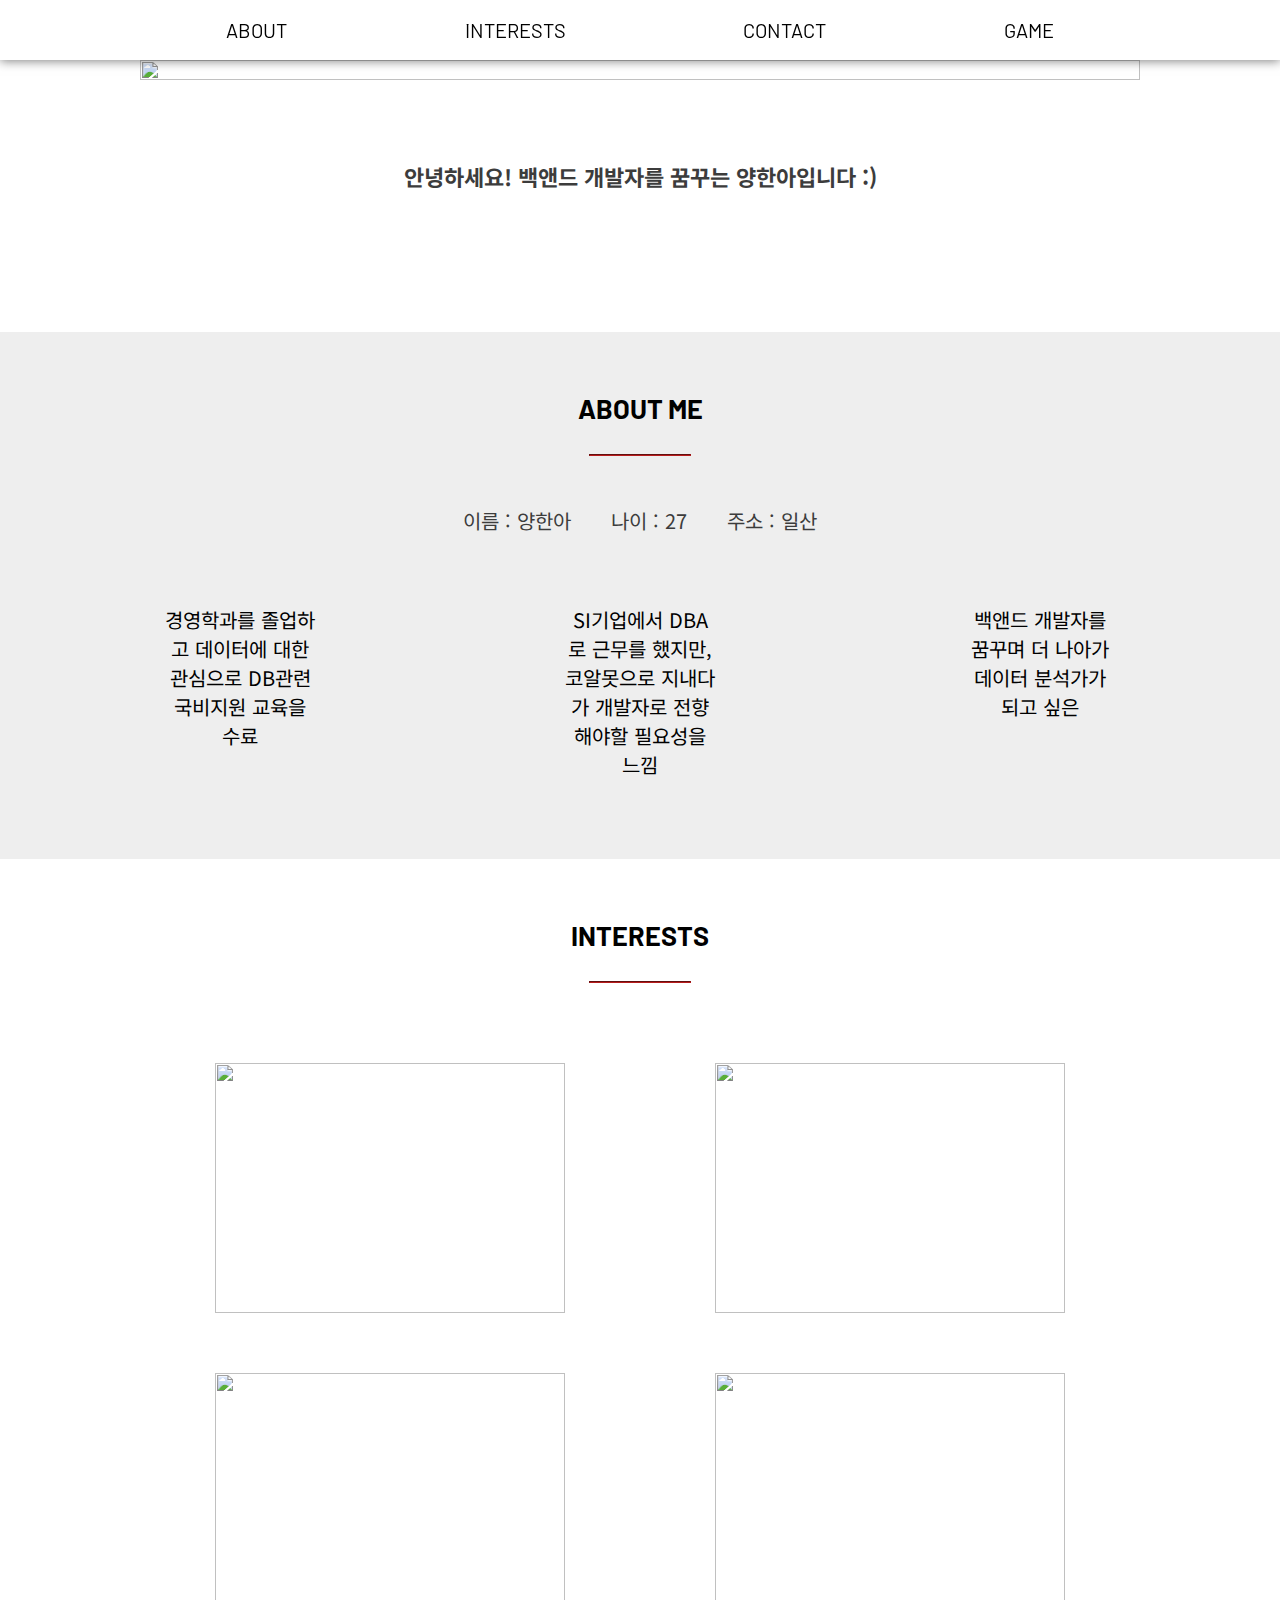
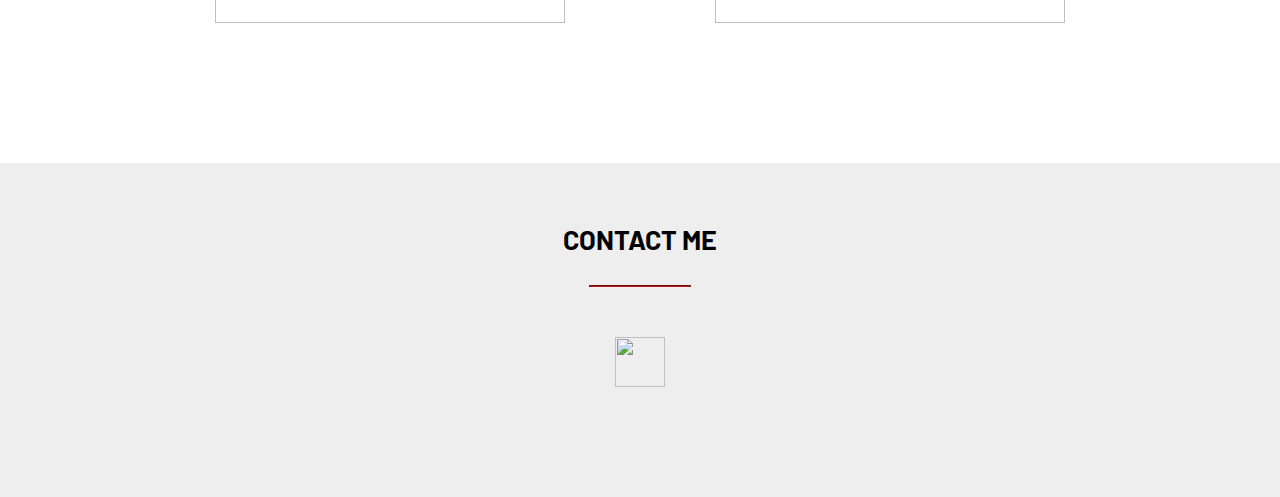
==== index.html @ 9ddef2c3 "add typing game html css" ====
<!DOCTYPE html>
<html lang="ko">
<head>
    <meta charset="UTF-8">
    <meta name="viewport" content="width=device-width, initial-scale=1.0, maximum-scale=1.0, minimum-scale=1.0, user-scalable=no">
    <title>안녕하세요 양한아입니다 :)</title>
    
    <!-- icon -->
    <script src="https://kit.fontawesome.com/0c815b8bc2.js" crossorigin="anonymous"></script>

    <!-- fonts -->
    <link rel="preconnect" href="https://fonts.gstatic.com">
    <link href="https://fonts.googleapis.com/css2?family=Barlow:wght@300;400&family=Noto+Sans+KR:wght@300;400&display=swap" rel="stylesheet">

    <!-- user style -->
    <link rel="stylesheet" href="style.css">
</head>
<body>
    <header class="header-area navbar-fixed navbar-fade" id="header">
        <!-- 네비게이션 영역 -->
        <nav class="navbar">
            <div class="navbar-btn">
                <div class="nav-btn-item">
                    <i class="fas fa-angle-down"></i>
                    <a href="#" class="nav-menu-btn">MENU</a>
                </div>
            </div>
            <!-- 메뉴 영역 -->
            <ul class="navbar-menu">
                <li class="nav-menu-item"><a href="#about" class="nav-link" id="navAbout">ABOUT</a></li>
                <li class="nav-menu-item"><a href="#interests" class="nav-link" id="navInterests">INTERESTS</a></li>
                <li class="nav-menu-item"><a href="#contact" class="nav-link" id="navContact">CONTACT</a></li>
                <li class="nav-menu-item"><a href="game.html" class="nav-link" id="navGame">GAME</a></li>
            </ul>
        </nav>
    </header>
    <section class="section_1" id="main">
        <div class="container main" id="container-main">
            <img src="img/remy_loz-3S0INpfREQc-unsplash.jpg">
            <h1>안녕하세요! 백앤드 개발자를 꿈꾸는 양한아입니다 :)</h1>
        </div>
    </section>
    <section class="section_2" id="about">
        <div class="container about">
            <h1>ABOUT ME</h1>
            <hr>
            <div class="about-text">
                <span>이름 : 양한아</span>
                <span>나이 : 27</span>
                <span>주소 : 일산</span>
            </div>
            
            <ul class="contents">
                <li class="contents-item">
                    <i class="fas fa-file-powerpoint"></i>
                    <p>경영학과를 졸업하고 데이터에 대한 관심으로 DB관련 국비지원 교육을 수료</p>
                </li>
                <li class="contents-item" id="direction">
                    <i class="fas fa-long-arrow-alt-right"></i>
                </li>
                <li class="contents-item">
                    <i class="fas fa-database"></i>
                    <p>SI기업에서 DBA로 근무를 했지만, 코알못으로 지내다가 개발자로 전향해야할 필요성을 느낌</p>
                </li>
                <li class="contents-item" id="direction">
                    <i class="fas fa-long-arrow-alt-right"></i>
                </li>
                <li class="contents-item">
                    <i class="far fa-chart-bar"></i>
                    <p>백앤드 개발자를 꿈꾸며 더 나아가 데이터 분석가가 되고 싶은 </p>
                </li>
            </ul>
        </div>
    </section>
    <section class="section_1" id="interests">
        <div class="container interests">
            <h1>INTERESTS</h1>
            <hr>
            <div class="contents">
                <div class="row">
                    <div class="interest-item">
                        <img src="img/travel.jpeg">
                        <div class="overlay">여행가기</div>
                    </div>
                    <div class="interest-item">
                        <img src="img/bike.jpg">
                        <div class="overlay">자전거 타기</div>
                    </div>
                </div>
                <div class="row">
                    <div class="interest-item">
                        <img src="img/coffee.jpg">
                        <div class="overlay">커피 & 디저트</div>
                    </div>
                    <div class="interest-item">
                        <img src="img/room.jpeg">
                        <div class="overlay">사실은 집이 최고..</div>
                    </div>
                </div>
            </div>
        </div>
    </section>
    <section class="section_2" id="contact">
        <div class="container contact">
            <h1>CONTACT ME</h1>
            <hr>
            <ul class="contents">
                <li class="contact-list"><a href="https://github.com/yangahh" target="_blank"><i class="fab fa-github"></i></a></li>            
                <li class="contact-list"><a href="https://devvvyang.tistory.com/" target="_blank"><img src="img/tistory-logo.svg"></a></li>
                <li class="contact-list"><a href="https://www.instagram.com/yangahhhhhhhhh/"><i class="fab fa-instagram"></i></a></li> 
            </ul>
        </div>
    </section>
    <div id="top-btn">

    </div>
    
    
    <!-- user script -->
    <script src="main.js" defer></script>
</body>
</html>
---- style.css ----
/*
font-family: 'Barlow', sans-serif;
font-family: 'Noto Sans KR', sans-serif;
*/

/* COMMON */
* {
  margin: 0;
  padding: 0;
  font-size: 0;
}

body {
  box-sizing: border-box;
  -webkit-box-sizing: border-box; /* chorme safari 설정 */
  -moz-box-sizing: border-box; /* firefox 설정 */
  word-break: break-all; /* 줄바꿈 속성 */
  font-family: "Barlow", sans-serif;
}

img {
  width: 100%;
  height: 100%;
}

a {
  text-decoration: none;
  color: black;
}

p {
  color: black;
}

ul {
  list-style: none; /* 리스트 앞에 점이 안 붙게 */
}

hr {
  border-color: #b71c1c;
  width: 100px;
  margin: 0 auto;
}

/* HEADER */
.header-area {
  position: fixed;
  top: 0;
  left: 0;
  width: 100%;
  /* height: 60px; */
  z-index: 99; /* 숫자가 높을 수록 위로 */
  /* background-color: #707070; */
  background-color: white;
  box-shadow: 0 1px 10px rgb(0, 0, 0, 0.5);
  color: black;
}

/* 애나메이션으로 투명도 변화주기 */
.navbar-fade {
  animation-name: navbar-fade; /* 적용할 애니메이션 이름 */
  animation-duration: 0.5s; /* 0.5초 동안 적용 */

  /* 크롬, 사파리에서도 동작할 수 있게 설정 */
  -webkit-animation-name: navbar-fade;
  -webkit-animation-duration: 0.5s;
}

@keyframes navbar-fade {
  /* 애니메이션 효과를 주는 키워드로 뒤에는 애니메이션 이름을 설정 */
  from {
    opacity: 0.4;
  } /* 투명도를 0.4에서 1로 */
  to {
    opacity: 1;
  }
}

@-webkit-keyframes navbar-fade {
  from {
    opacity: 0.4;
  }
  to {
    opacity: 1;
  }
}

.navbar {
  width: calc(100% - 120px); /* 100%에서 120px를 제외한 길이를 너비로 지정 */
  height: 100%;
  margin: 0 60px;
  padding: 10px 0;
}

.navbar-menu {
  display: flex;
  justify-content: space-evenly;
  align-items: center;
  align-content: center;
}

.nav-menu-item {
  padding: 8px 12px;
}

.nav-menu-item a {
  font-size: 20px;
}

.nav-menu-item a:hover {
  color: #b71c1c;
}

.navbar-btn {
  /* position: absolute; */
  display: none;
}

.nav-btn-item {
  padding: 8px 12px;
}

.nav-btn-item i,
.nav-btn-item a {
  font-size: 20px;
  color: black;
  margin: 0 5px;
}

@media screen and (max-width: 768px) {
  .navbar-menu {
    flex-direction: column;
    display: none;
  }

  .navbar-btn {
    display: flex;
    /* width: 100%; */
    /* margin: auto; */
    justify-content: center;
    align-items: center;
    align-content: center;
    cursor: pointer;
  }

  .navbar-menu.active {
    display: flex;
  }
}

/* SECTION */
.section_1 {
  background-color: white;
  padding: 60px 0;
  height: auto;
}

.section_2 {
  background-color: #eeeeee;
  padding: 60px 0;
  height: auto;
}

.container {
  max-width: 1000px;
  height: 100%;
  margin: 0 auto; /* 가운데 정렬 */
  text-align: center;
}

.container.main > h1 {
  font-size: 22px;
  color: #3c3c3c;
  font-family: "Noto Sans KR", sans-serif;
  margin: 80px auto;
}

.container h1 {
  font-size: 27px;
  color: black;
  margin-bottom: 30px;
}

.about-text {
  margin: 50px auto;
}

.about span {
  font-size: 20px;
  color: #3c3c3c;
  font-family: "Noto Sans KR", sans-serif;
  margin: 0 20px;
}

.about ul {
  display: flex;
  flex-flow: row wrap;
  justify-content: space-around;
  width: 100%;
}

.about li {
  display: flex;
  flex-direction: column;
  width: 150px;
}

.about i {
  font-size: 100px;
  color: #3c3c3c;
  /* margin: 0 5px; */
}

.about > ul > li > p {
  font-size: 20px;
  color: black;
  font-family: "Noto Sans KR", sans-serif;
  margin: 20px auto;
}

@media screen and (max-width: 768px) {
  .about ul {
    flex-direction: column;
    align-items: center;
    align-content: center;
    /* width: 100%; */
  }

  .about > ul > li {
    margin: 10px auto;
    width: 100%;
  }

  .about > ul > li > p {
    width: 300px;
  }

  #direction > i {
    display: none;
  }
}

.interests > .contents {
  margin: 50px auto;
  display: flex;
  flex-direction: column;
  justify-content: space-around;
  align-content: center;
}

.interests > .contents > .row {
  display: flex;
  flex-flow: row wrap;
  justify-content: space-around;
  margin: 30px 0;
}

.interests > .contents > .row > .interest-item {
  position: relative;
  width: 350px;
  height: 250px;
  overflow: hidden;
  margin: 0 20px;
}

@media screen and (max-width: 799px) {
  .interests > .contents > .row {
    flex-direction: column;
    justify-content: space-between;
    align-content: center;
    margin: 0;
  }

  .interests > .contents > .row > .interest-item {
    margin: 20px;
  }
}

.overlay {
  position: absolute;
  bottom: 0;
  background: rgb(0, 0, 0);
  background: rgba(0, 0, 0, 0.5); /* Black see-through */
  color: #f1f1f1;
  width: calc(100% - 40px);
  transition: 0.5s ease;
  opacity: 0;
  color: white;
  font-size: 20px;
  font-family: "Noto Sans KR", sans-serif;
  padding: 20px; /* 1rem == 16px */
  text-align: center;
}

/* When you mouse over the container, fade in the overlay title */
.interest-item:hover .overlay {
  opacity: 1;
}

.contact ul {
  display: flex;
  flex-flow: row wrap;
  justify-content: space-around;
  width: 500px;
  margin: 50px auto;
}

.contact i {
  font-size: 50px;
  color: black;
  /* margin: 0 5px; */
}

.contact li img {
  width: 50px;
  height: 50px;
}

/* game page */

.game-title > h1 {
  font-size: 30px;
  color: black;
  font-family: "Noto Sans KR", sans-serif;
  margin: 80px auto 40px auto;
}
.game-title > p {
  font-size: 17px;
  color: #3c3c3c;
}

.word-display {
  margin: 20px auto;
  font-size: 80px;
  color: #b71c1c;
}

.word-input-box {
  margin: 30px auto;
}

.word-input {
  margin: 30px auto;
  padding: 0.5rem;
  width: 350px;
  height: 30px;
  /* line-height: normal; 줄 간격 설정. 여기서는 필요없음. 어차피 한 줄 */
  border: 0.5px solid #adaca8;
  border-radius: 4px;
}

.game-info {
  width: 300px;
  margin: 30px auto;
  display: flex;
  justify-content: space-between;
}

.time-info,
.score-info {
  font-size: 20px;
  color: black;
  display: inline-block;
  width: 200px;
}

.time,
.score {
  font-size: 25px;
  color: black;
  font-family: "Noto Sans KR", sans-serif;
}

.button {
  width: 200px;
  height: 35px;
  cursor: pointer;
  font-size: 16px;
  color: black;
  background-color: white;
}

.loading {
  /* 게임중에는 클릭이 안되도록 */
  background-color: #eeeeee;
  cursor: not-allowed;
}
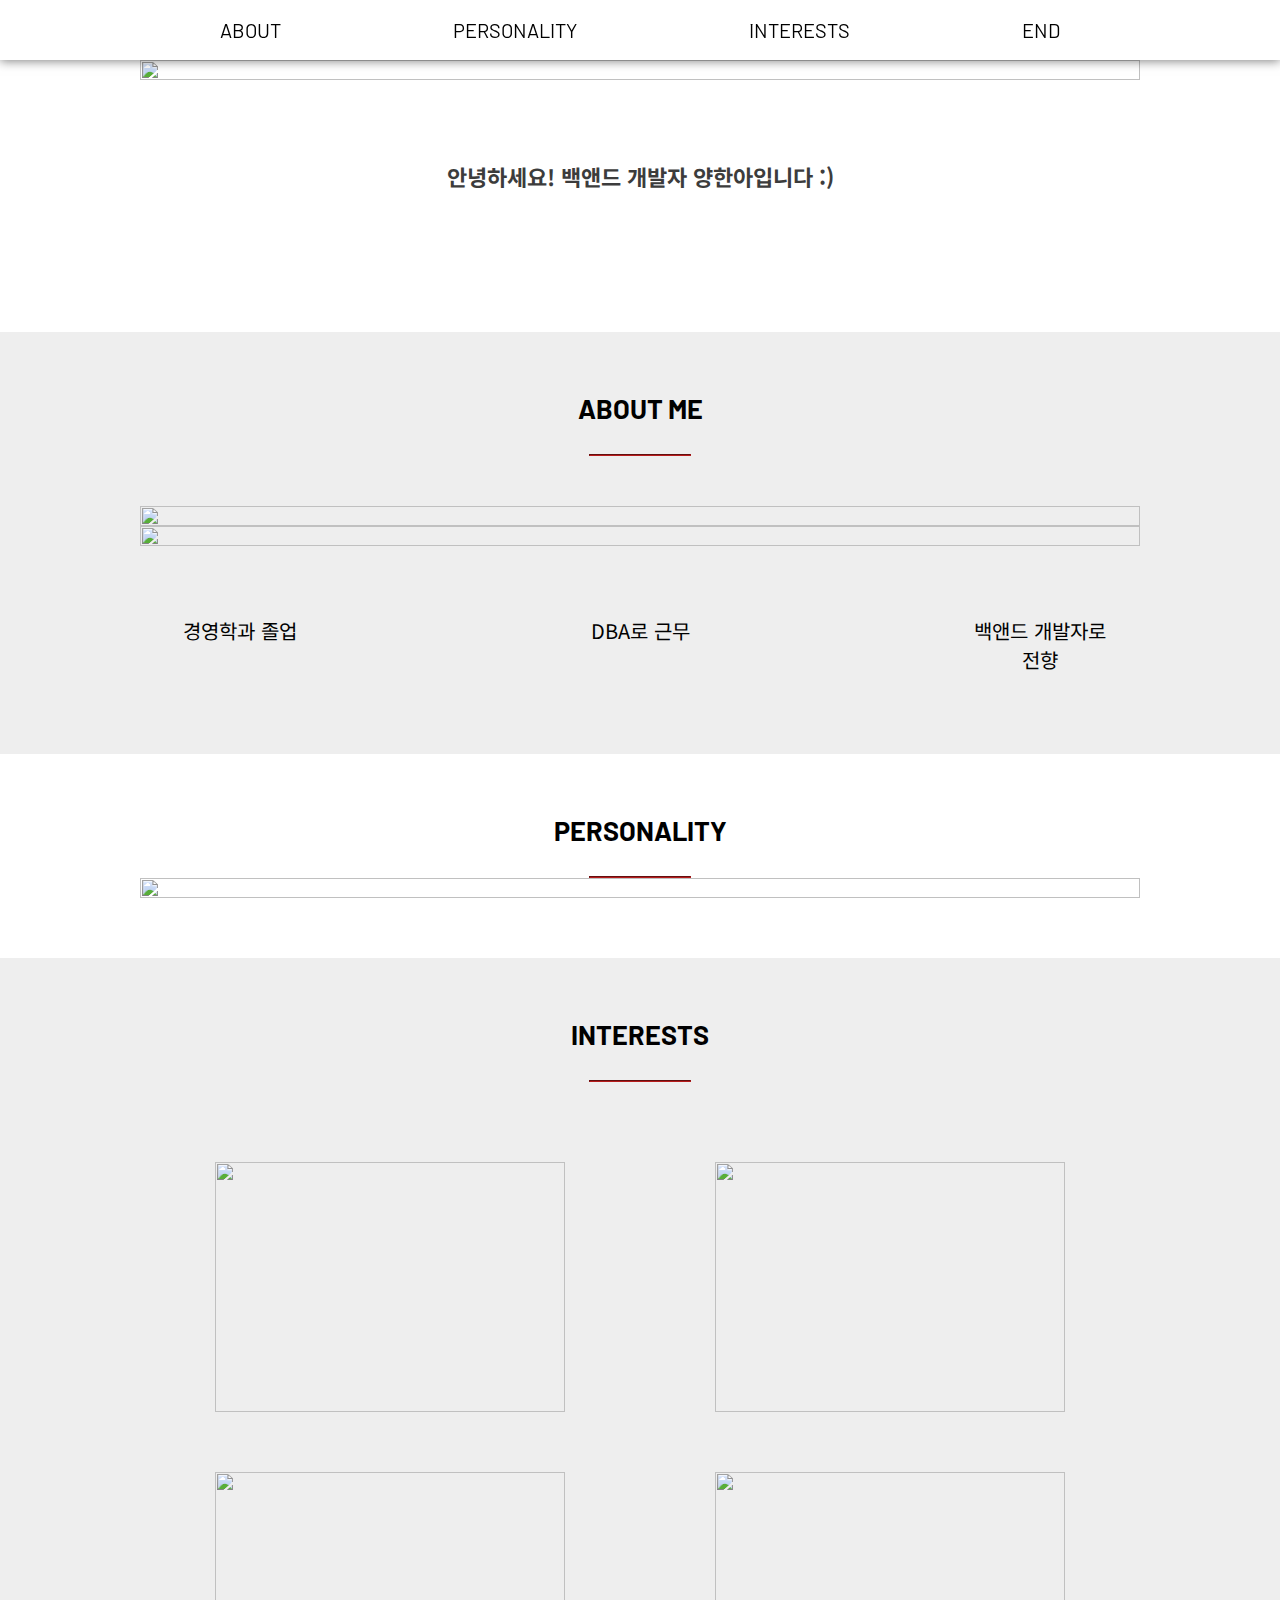
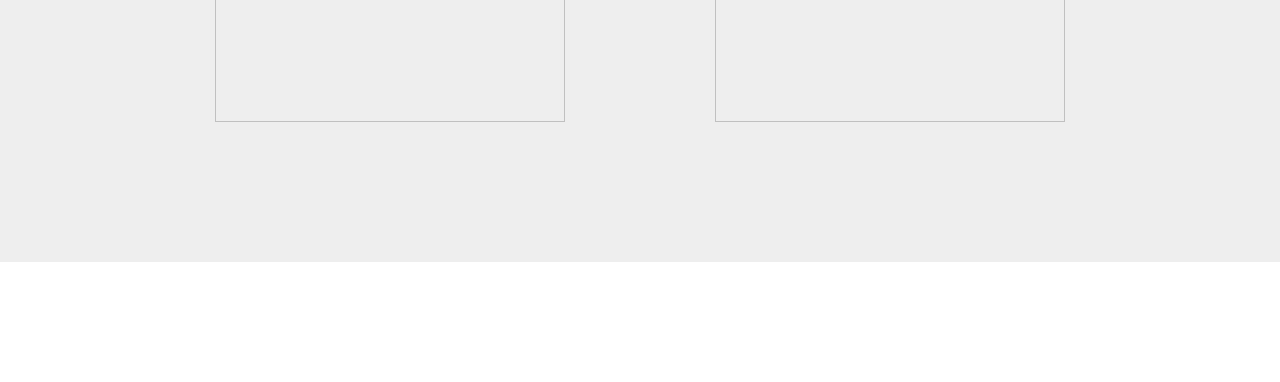
==== commit bab36d18: "Update index.html" ====
--- a/index.html
+++ b/index.html
@@ -28,16 +28,16 @@
             <!-- 메뉴 영역 -->
             <ul class="navbar-menu">
                 <li class="nav-menu-item"><a href="#about" class="nav-link" id="navAbout">ABOUT</a></li>
+                <li class="nav-menu-item"><a href="#personality" class="nav-link" id="navInterests">PERSONALITY</a></li>
                 <li class="nav-menu-item"><a href="#interests" class="nav-link" id="navInterests">INTERESTS</a></li>
-                <li class="nav-menu-item"><a href="#contact" class="nav-link" id="navContact">CONTACT</a></li>
-                <li class="nav-menu-item"><a href="game.html" class="nav-link" id="navGame">GAME</a></li>
+                <li class="nav-menu-item"><a href="#end" class="nav-link" id="navContact">END</a></li>
             </ul>
         </nav>
     </header>
     <section class="section_1" id="main">
         <div class="container main" id="container-main">
-            <img src="img/remy_loz-3S0INpfREQc-unsplash.jpg">
-            <h1>안녕하세요! 백앤드 개발자를 꿈꾸는 양한아입니다 :)</h1>
+            <img src="img/laptop.jpeg">
+            <h1>안녕하세요! 백앤드 개발자 양한아입니다 :)</h1>
         </div>
     </section>
     <section class="section_2" id="about">
@@ -45,34 +45,65 @@
             <h1>ABOUT ME</h1>
             <hr>
             <div class="about-text">
-                <span>이름 : 양한아</span>
-                <span>나이 : 27</span>
-                <span>주소 : 일산</span>
-            </div>
-            
+                <div class="about-detail-img">
+                    <img src="img/28.png">
+                </div>
+                <div class="about-detail-img">
+                    <img src="img/map.png">
+                </div>
+            </div> 
+            <!-- <div class="about-text">
+                <div class="about-detail-img">
+                    <img src="img/map.png">
+                </div>
+                <div class="about-detail-text"></div>
+            </div> -->
+            <br>
             <ul class="contents">
                 <li class="contents-item">
                     <i class="fas fa-file-powerpoint"></i>
-                    <p>경영학과를 졸업하고 데이터에 대한 관심으로 DB관련 국비지원 교육을 수료</p>
+                    <p>경영학과 졸업</p>
                 </li>
                 <li class="contents-item" id="direction">
                     <i class="fas fa-long-arrow-alt-right"></i>
                 </li>
                 <li class="contents-item">
                     <i class="fas fa-database"></i>
-                    <p>SI기업에서 DBA로 근무를 했지만, 코알못으로 지내다가 개발자로 전향해야할 필요성을 느낌</p>
+                    <p>DBA로 근무</p>
                 </li>
                 <li class="contents-item" id="direction">
                     <i class="fas fa-long-arrow-alt-right"></i>
                 </li>
                 <li class="contents-item">
-                    <i class="far fa-chart-bar"></i>
-                    <p>백앤드 개발자를 꿈꾸며 더 나아가 데이터 분석가가 되고 싶은 </p>
+                    <i class="fas fa-laptop-code"></i>
+                    <p>백앤드 개발자로 전향</p>
                 </li>
             </ul>
         </div>
     </section>
-    <section class="section_1" id="interests">
+    <section class="section_1" id="personality">
+        <div class="container personality">
+            <h1>PERSONALITY</h1>
+            <hr>
+            <div class="contents">
+                <div class="title-text">
+                    I &nbsp;&nbsp; S &nbsp;&nbsp; T &nbsp;&nbsp; P
+                </div>
+                <div class="detail-box">
+                    <ul class="detail-text">
+                        <li class="detail-text">"I" &nbsp; 에너지 방향이 안으로</li>
+                        <li class="detail-text">"S" &nbsp; 실제 경험을 더 중시</li>
+                        <li class="detail-text">"T" &nbsp; 감정보다는 사고</li>
+                        <li class="detail-text">"P" &nbsp; 판단보다는 인식</li>
+                    </ul>
+                </div>
+                <div class="detail-img">
+                    <img src="img/istp.png">
+                </div>
+            </div>
+        </div>
+    </section>
+    <section class="section_2" id="interests">
         <div class="container interests">
             <h1>INTERESTS</h1>
             <hr>
@@ -80,27 +111,27 @@
                 <div class="row">
                     <div class="interest-item">
                         <img src="img/travel.jpeg">
-                        <div class="overlay">여행가기</div>
+                        <div class="overlay">여행</div>
                     </div>
                     <div class="interest-item">
                         <img src="img/bike.jpg">
-                        <div class="overlay">자전거 타기</div>
+                        <div class="overlay">자전거</div>
                     </div>
                 </div>
                 <div class="row">
                     <div class="interest-item">
-                        <img src="img/coffee.jpg">
-                        <div class="overlay">커피 & 디저트</div>
+                        <img src="img/cake.jpeg">
+                        <div class="overlay">맛집</div>
                     </div>
                     <div class="interest-item">
                         <img src="img/room.jpeg">
-                        <div class="overlay">사실은 집이 최고..</div>
+                        <div class="overlay">집이 최고..</div>
                     </div>
                 </div>
             </div>
         </div>
     </section>
-    <section class="section_2" id="contact">
+    <!-- <section class="section_1" id="contact">
         <div class="container contact">
             <h1>CONTACT ME</h1>
             <hr>
@@ -109,6 +140,12 @@
                 <li class="contact-list"><a href="https://devvvyang.tistory.com/" target="_blank"><img src="img/tistory-logo.svg"></a></li>
                 <li class="contact-list"><a href="https://www.instagram.com/yangahhhhhhhhh/"><i class="fab fa-instagram"></i></a></li> 
             </ul>
+        </div>
+    </section> -->
+    <section class="section_1" id="end">
+        <div class="container end">
+            <p>감 사 합 니 다 !</p>
+            <p class="comment">♥︎ 많 사 부 ♥︎</p>
         </div>
     </section>
     <div id="top-btn">
@@ -119,4 +156,4 @@
     <!-- user script -->
     <script src="main.js" defer></script>
 </body>
-</html>+</html>
